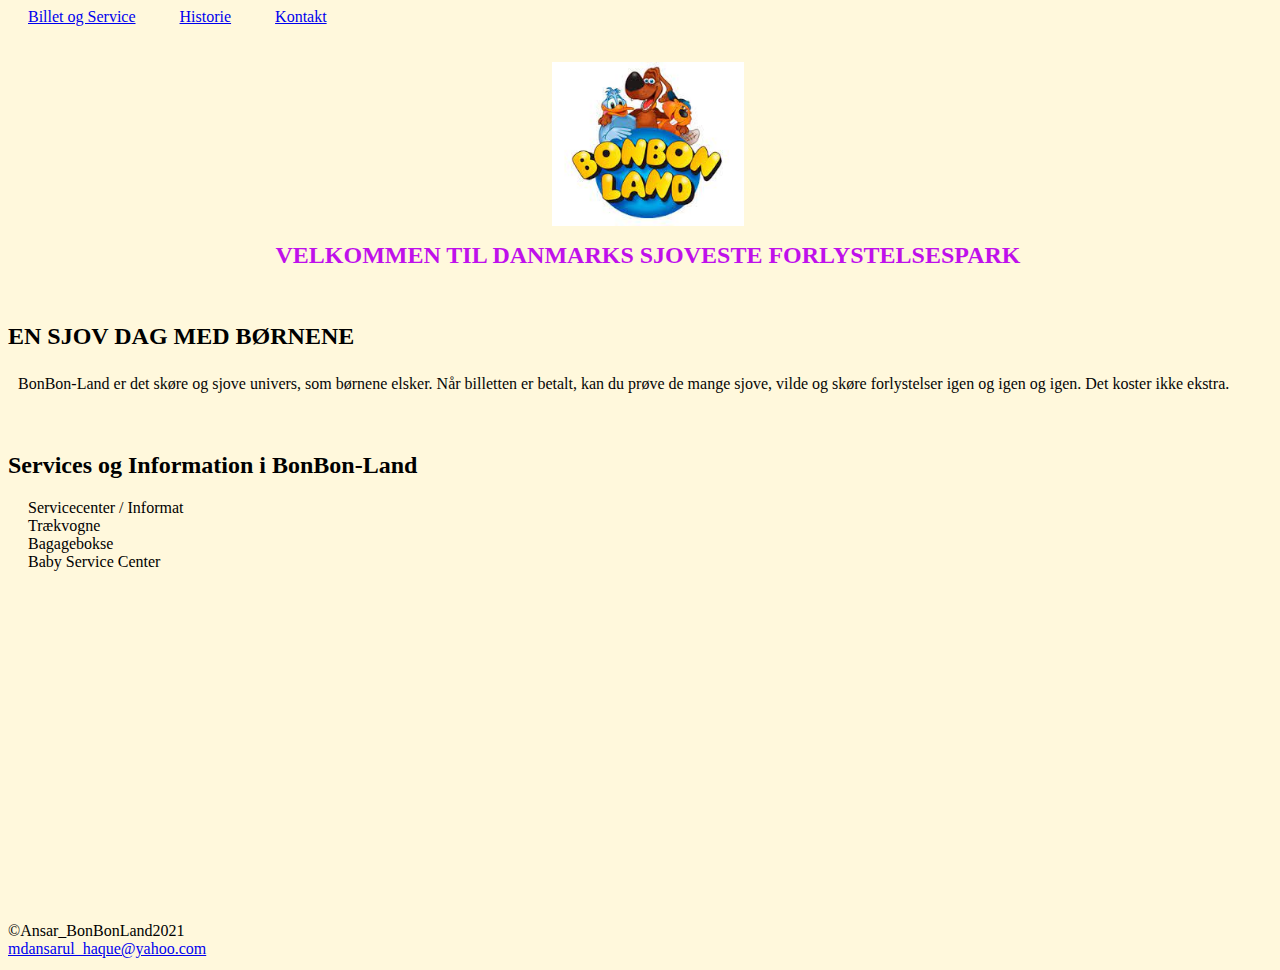
==== index.html @ c63bafe8 "first commit 13:40 19 march" ====
<!DOCTYPE html>
<html>
<head>
    <meta name="viewport" content="width=device-width, initial-scale=1.0">
    <link rel="stylesheet" href="style.css"> 
    
</head>
<body>
    <ul>
        <li><a href="billetpriser.html">Billet og Service</a></li>
        <li><a href="historie.html">Historie</a></li>
        <li><a href="kontakt.html">Kontakt</a></li>
    </ul>
    <br><br>
    <div class="page-container">
        <div class="content-wrap">
            <center><img src="bonbonland.jpeg" style="width:15%"></center>
            <h1>VELKOMMEN TIL DANMARKS SJOVESTE FORLYSTELSESPARK</h1>  
            <br>
            <h2>EN SJOV DAG MED BØRNENE</h2>
            <p class="intro">
                <div class="paragraph">
                BonBon-Land er det skøre og sjove univers, som børnene elsker. 
                Når billetten er betalt, kan du prøve de mange sjove, vilde og 
                skøre forlystelser igen og igen og igen. Det koster ikke ekstra.
            </div>
            </p>
            <br>
            <h2>Services og Information i BonBon-Land</h2>
            <ul>
                <li>Servicecenter / Informat</li><br>
                <li>Trækvogne</li><br>
                <li>Bagagebokse</li><br>
                <li>Baby Service Center</li>
            </ul>
        </div> 
        <footer class="footer">
            ©Ansar_BonBonLand2021<br>
            <a href="mailto:mdansarul_haque@yahoo.com">mdansarul_haque@yahoo.com</a>
        </footer>
    </div>
</body>

</html>
---- style.css ----
body{
   background-color: cornsilk;
   width: 100%;
   height: 100%;
}
h1{
  font-size: x-large;
  text-align: center;
  color:rgb(191, 16, 235);
}
img{
    display: block;
    margin-left: auto;
    margin-right: auto;
}
/*
@media screen and (min-width: 601px) {
  div.example {
    font-size: 80px;
  }
}

@media screen and (max-width: 600px) {
  div.example {
    font-size: 30px;
  }
}
*/
#tpriser,th,td{
  border: solid black;
}
p{
    font-style: normal;
    color: black;
    font: size 10px;;
}
ul {
    list-style-type: none;
    margin: 0;
    padding: 0;
  }
  
  li {
    display: inline;
    padding: 20px 20px 20px 20px;
  }

  .page-container {
    position: relative;
    min-height: 100vh;
  }
  
  .content-wrap {
    padding-bottom: 2.5rem;    /* Footer height */
  }
  
  .footer {
    position: absolute;
    bottom: 0;
    width: 100%;
    height: 2.5rem;            /* Footer height */
  }
  .paragraph{
   color: #050505;
   border: 5px;
   margin: 5px;
   padding: 5px; 
  }
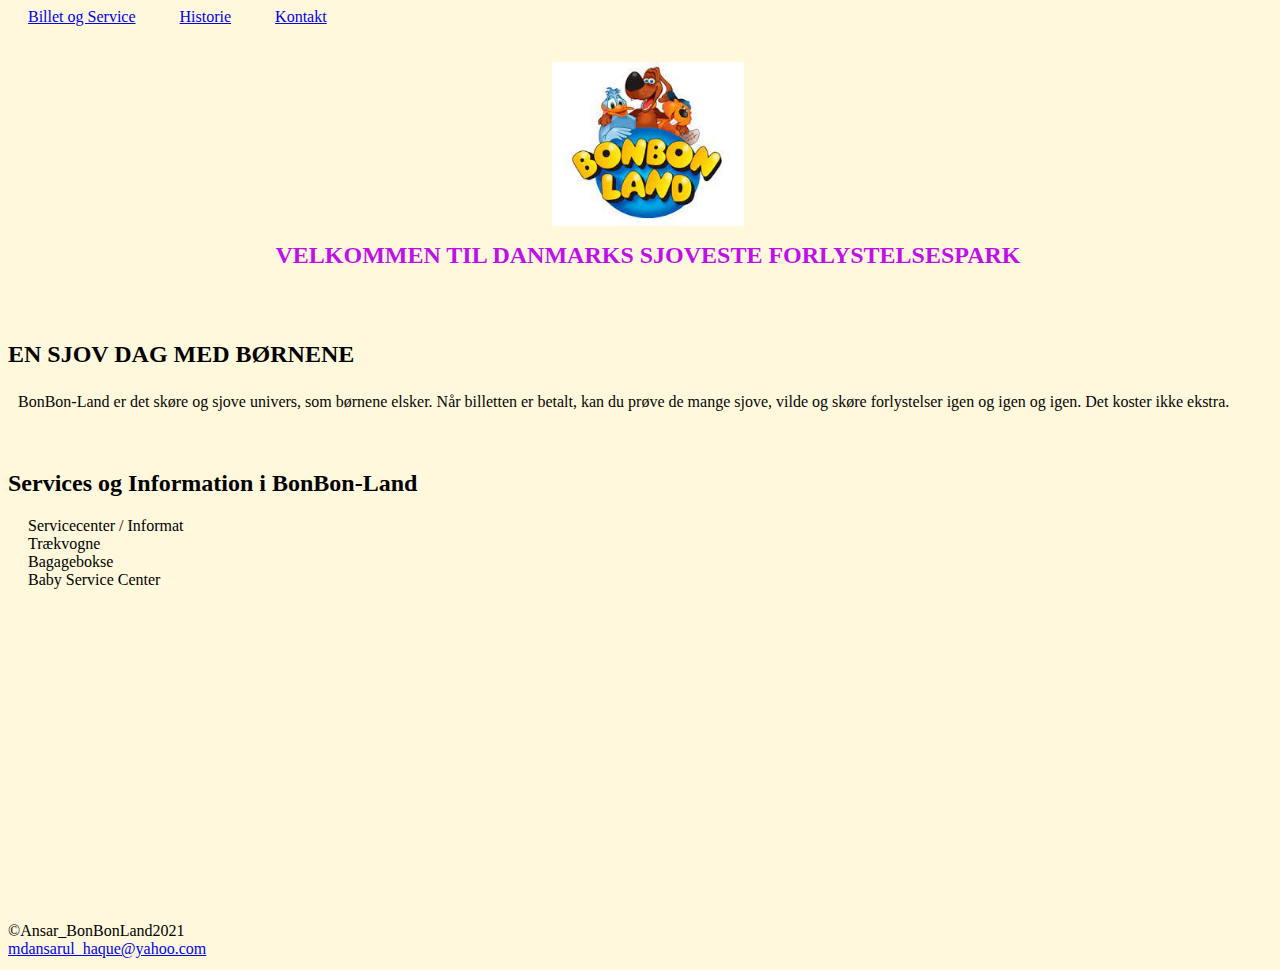
==== commit 41570028: "commit" ====
--- a/index.html
+++ b/index.html
@@ -12,10 +12,12 @@
         <li><a href="kontakt.html">Kontakt</a></li>
     </ul>
     <br><br>
+    
     <div class="page-container">
         <div class="content-wrap">
             <center><img src="bonbonland.jpeg" style="width:15%"></center>
             <h1>VELKOMMEN TIL DANMARKS SJOVESTE FORLYSTELSESPARK</h1>  
+            <br>
             <br>
             <h2>EN SJOV DAG MED BØRNENE</h2>
             <p class="intro">
